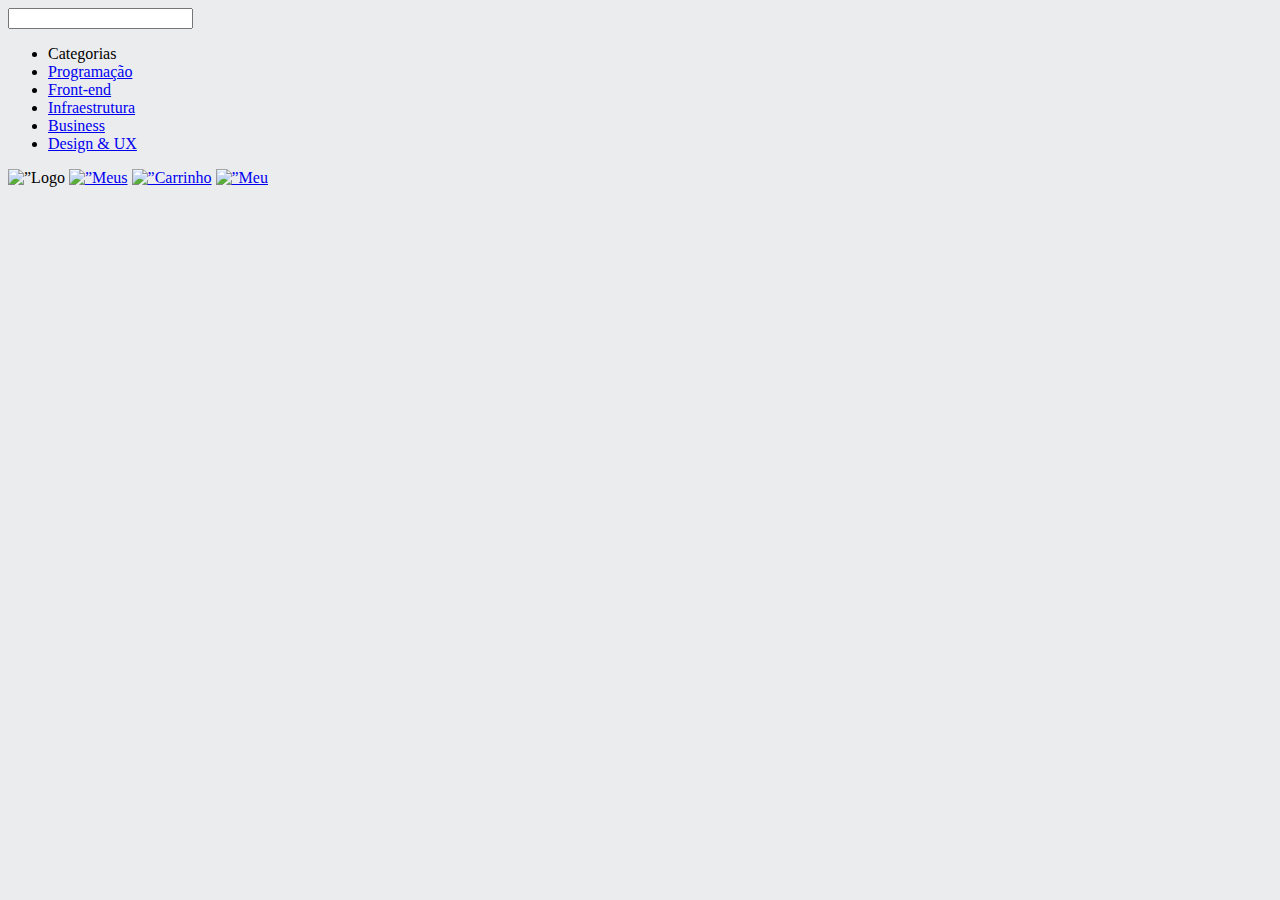
==== styles/index.html @ cd08a840 "ok" ====
<!DOCTYPE html>
<html lang="en">
<head>
    <meta charset="UTF-8">
    <meta http-equiv="X-UA-Compatible" content="IE=edge">
    <meta name="viewport" content="width=device-width, initial-scale=1.0">
    <title> alura books </title>
    <link rel="stylesheet" href="style.css">
</head>
<body>
  <header class=”cabeçalho”>
    <div class=”container”>
    <input type=”checkbox” id=”menu” class=”container__botao”>
    
    <label for=”menu”>
    <span class=”cabeçalho__menu hamburguer container__imagem”></span>
    </label>
    
    <ul class=”lista-menu”>
      <li class=”lista-menu__titulo”>Categorias</li>
      <li class=”lista-menu__item”>
         <a href=”#” class=”lista-menu__link”>Programação</a>
      </li>
      <li class=”lista-menu__item”>
         <a href=”#” class=”lista-menu__link”>Front-end</a>
      </li>
      <li class=”lista-menu__item”>
         <a href=”#” class=”lista-menu__link”>Infraestrutura</a>
      </li>
      <li class=”lista-menu__item”>
         <a href=”#” class=”lista-menu__link”>Business</a>
      </li>
      <li class=”lista-menu__item”>
         <a href=”#” class=”lista-menu__link”>Design & UX</a>
      </li>
    </ul>
    <img src=”img/Logo.svg” alt=”Logo da Alurabooks” class=”container_imagem”>
        <a href=”#”><img src=”img/Favoritos.svg” alt=”Meus favoritos”></a>
        <a href=”#”><img src=”img/Compras.svg” alt=”Carrinho de compras”></a>
        <a href=”#”><img src=”img/Usuario.svg” alt=”Meu perfil”></a>
</body>
</html>
---- styles/style.css ----
:root{
    --COR-DE-FUNDO: #EBECEE;
    --branco: #FFFFFF;
}
body{ 
    background-color: var(--COR-DE-FUNDO);
}
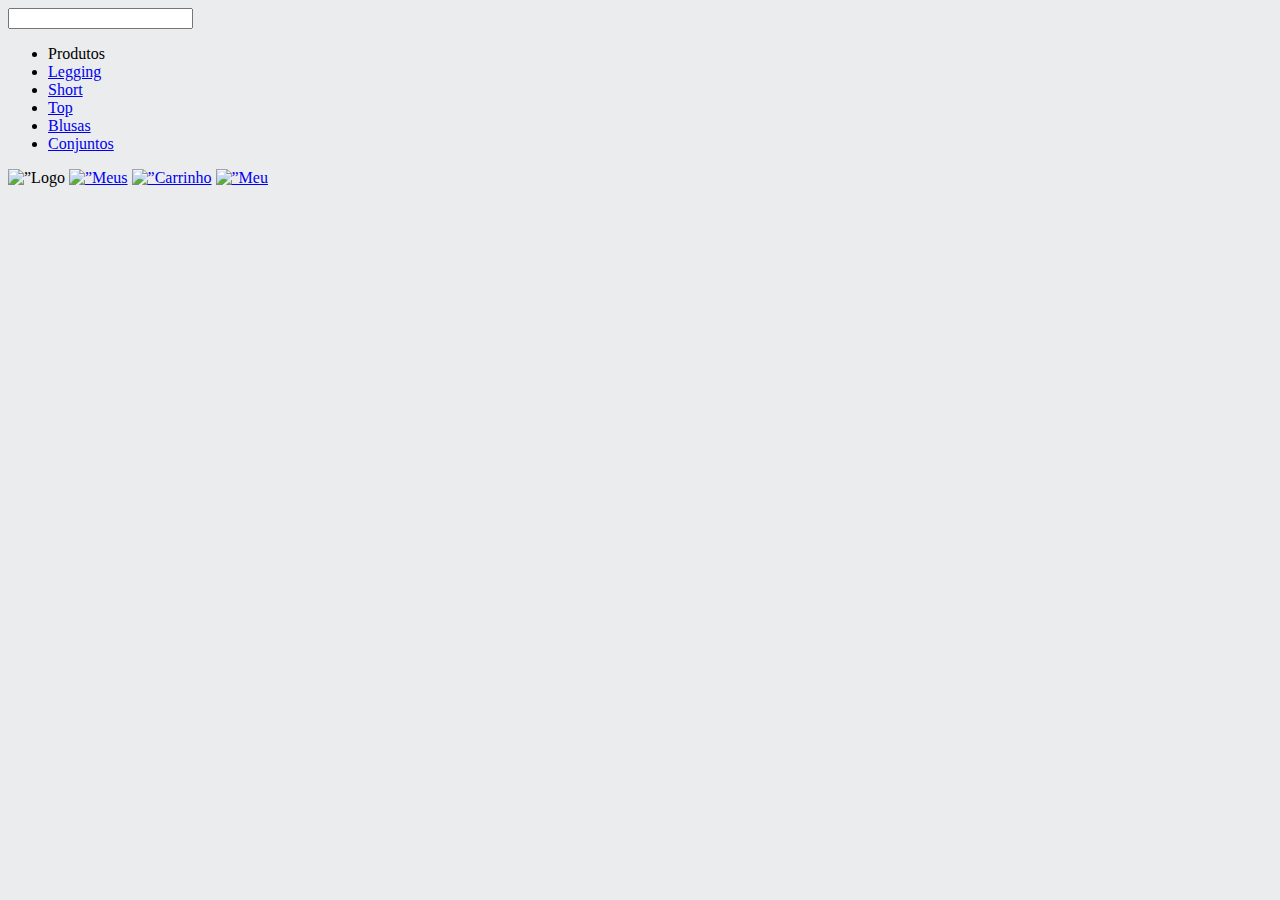
==== commit 0cac7f15: "Update index.htm" ====
--- a/styles/index.html
+++ b/styles/index.html
@@ -10,28 +10,28 @@
 <body>
   <header class=”cabeçalho”>
     <div class=”container”>
-    <input type=”checkbox” id=”menu” class=”container__botao”>
+    <input type=”checkbox” name="" id=”menu” class=”container__botao”>
     
     <label for=”menu”>
-    <span class=”cabeçalho__menu hamburguer container__imagem”></span>
+    <span class=”cabeçalho__menu-hamburguer container__imagem”></span>
     </label>
     
     <ul class=”lista-menu”>
-      <li class=”lista-menu__titulo”>Categorias</li>
+      <li class=”lista-menu__titulo”> Produtos </li>
       <li class=”lista-menu__item”>
-         <a href=”#” class=”lista-menu__link”>Programação</a>
+         <a href=”#” class=”lista-menu__link”> Legging </a>
       </li>
       <li class=”lista-menu__item”>
-         <a href=”#” class=”lista-menu__link”>Front-end</a>
+         <a href=”#” class=”lista-menu__link”> Short </a>
       </li>
       <li class=”lista-menu__item”>
-         <a href=”#” class=”lista-menu__link”>Infraestrutura</a>
+         <a href=”#” class=”lista-menu__link”> Top </a>
       </li>
       <li class=”lista-menu__item”>
-         <a href=”#” class=”lista-menu__link”>Business</a>
+         <a href=”#” class=”lista-menu__link”> Blusas </a>
       </li>
       <li class=”lista-menu__item”>
-         <a href=”#” class=”lista-menu__link”>Design & UX</a>
+         <a href=”#” class=”lista-menu__link”> Conjuntos </a>
       </li>
     </ul>
     <img src=”img/Logo.svg” alt=”Logo da Alurabooks” class=”container_imagem”>
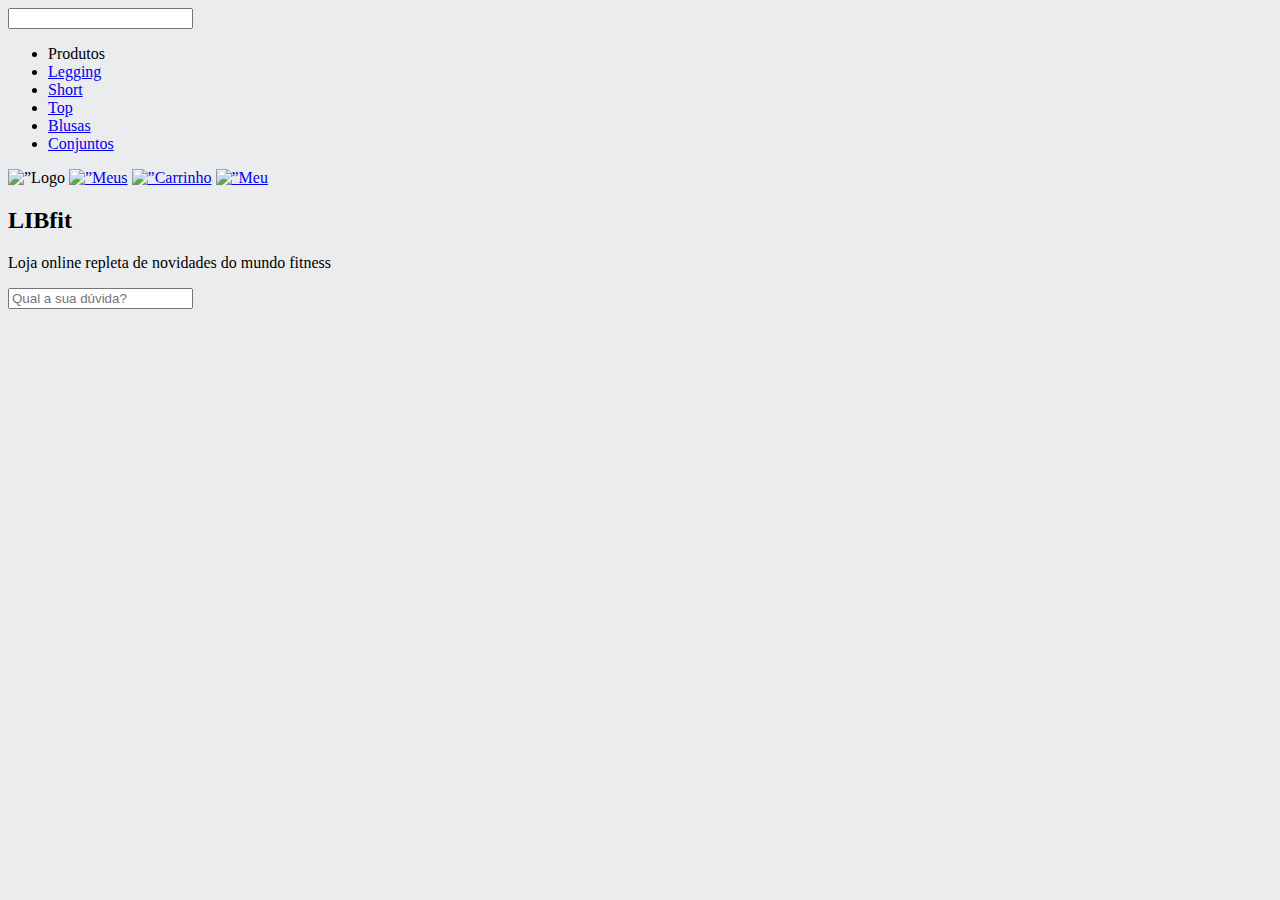
==== commit 54029e31: "Update index.html" ====
--- a/styles/index.html
+++ b/styles/index.html
@@ -38,5 +38,12 @@
         <a href=”#”><img src=”img/Favoritos.svg” alt=”Meus favoritos”></a>
         <a href=”#”><img src=”img/Compras.svg” alt=”Carrinho de compras”></a>
         <a href=”#”><img src=”img/Usuario.svg” alt=”Meu perfil”></a>
+    </div>
+  </header>
+    <scetion class="banner">
+        <h2 class="banner__titulo"> LIBfit </h2>
+        <p class="banner__texto"> Loja online repleta de novidades do mundo fitness </p>
+        <input type= "search" class="banner__pesquisa" placeholder="Qual a sua dúvida?"> </scetion>
+
 </body>
 </html>
